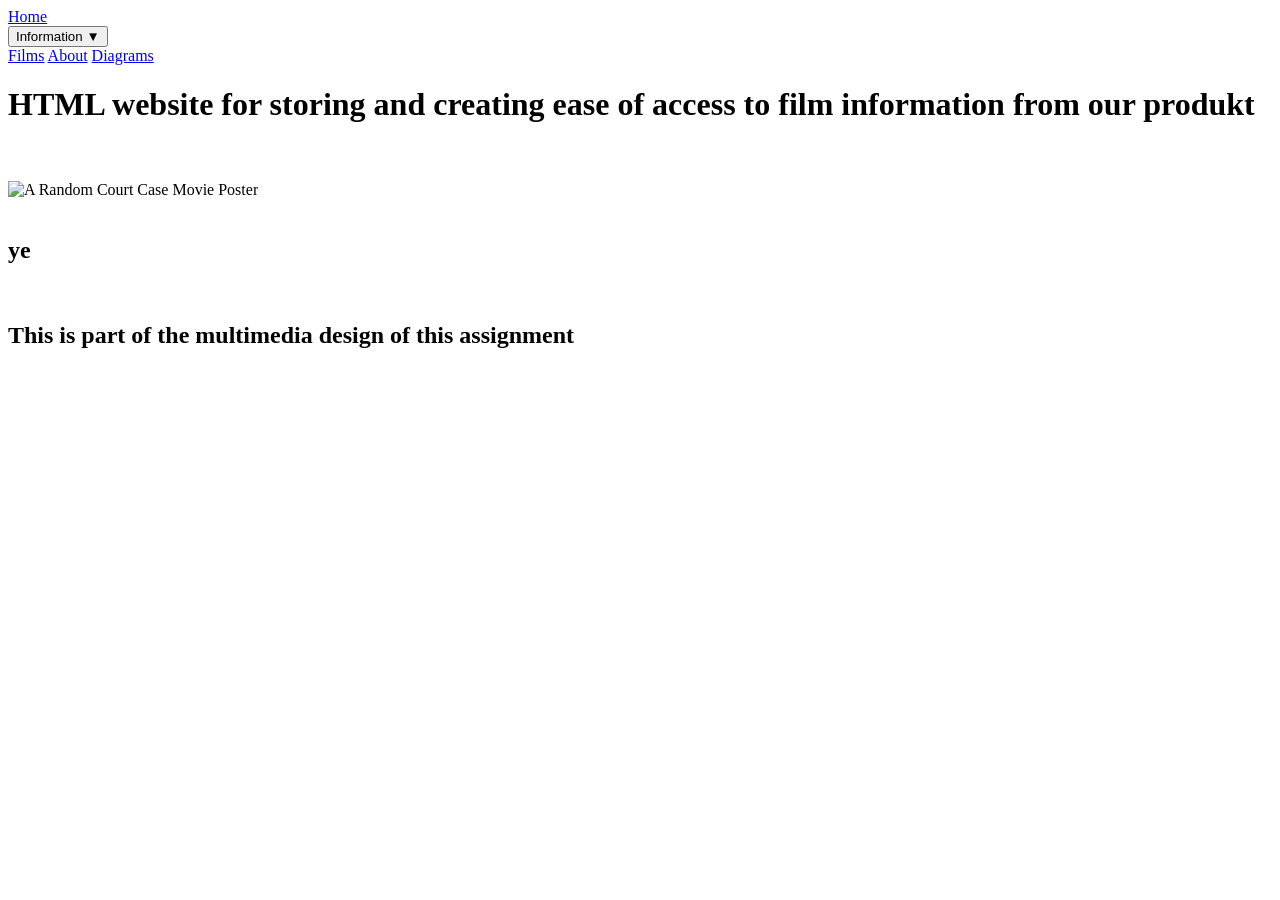
==== templates/index.html @ e8882248 "s" ====
<!DOCTYPE html>
<html lang="en">
<head>
  <meta charset="utf-8">
  <meta name="viewport" content="width=device-width, initial-scale=1">
  <title>Film Production Site</title>
  <link rel="stylesheet" href="static\Stylesheet.css">
</head>
<body>
<div class="navbar">
  <a href="Index.html">Home</a>
  <div class="dropdown">
    <button class="dropbtn">Information ▼
      <i class="fa fa-caret-down"></i>
    </button>
    <div class="dropdown-content">
      <a href="Films.html">Films</a>
      <a href="About.html">About</a>
      <a href="Diagrams.html">Diagrams</a>
    </div>
  </div>
</div>

<div class="column">
  <h1>HTML website for storing and creating ease of access to film information from our produkt</h1>
  <br><br>
  <img src="..\Kom-IT_Shenanigans-Interactive\img\CHICKEN.PNG" 
  alt="A Random Court Case Movie Poster" style="width:60%;height:auto;">
  <br><br>
  <h2>ye</h2>
  <br>
  <h2>This is part of the multimedia design of this assignment</h2>
</div>

<div class="parallax"></div>



</body>
</html>
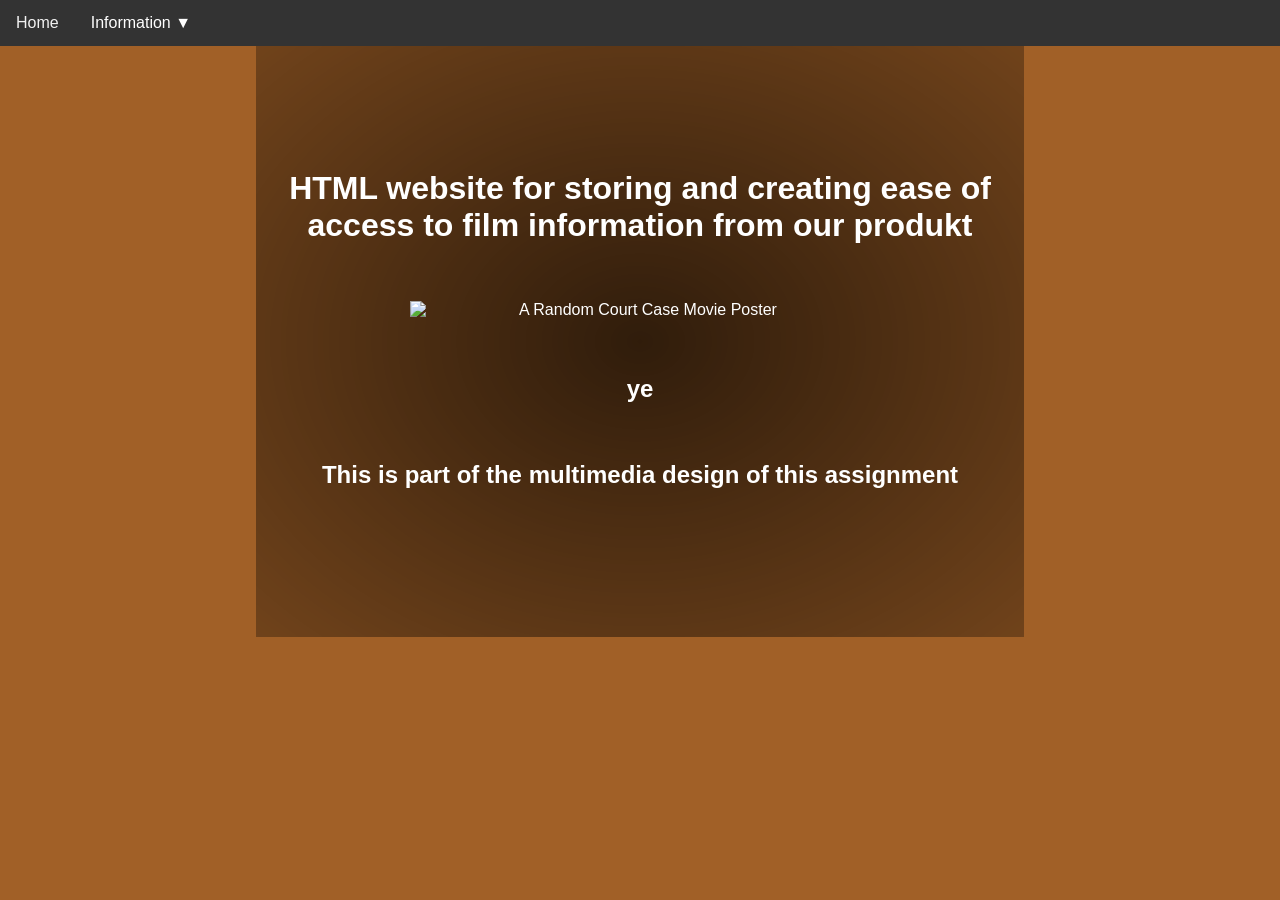
==== commit 86314177: "working webstie missing assets and customization" ====
--- a/templates/index.html
+++ b/templates/index.html
@@ -4,7 +4,7 @@
   <meta charset="utf-8">
   <meta name="viewport" content="width=device-width, initial-scale=1">
   <title>Film Production Site</title>
-  <link rel="stylesheet" href="static\Stylesheet.css">
+  <link rel="stylesheet" href="..\static\Stylesheet.css">
 </head>
 <body>
 <div class="navbar">
